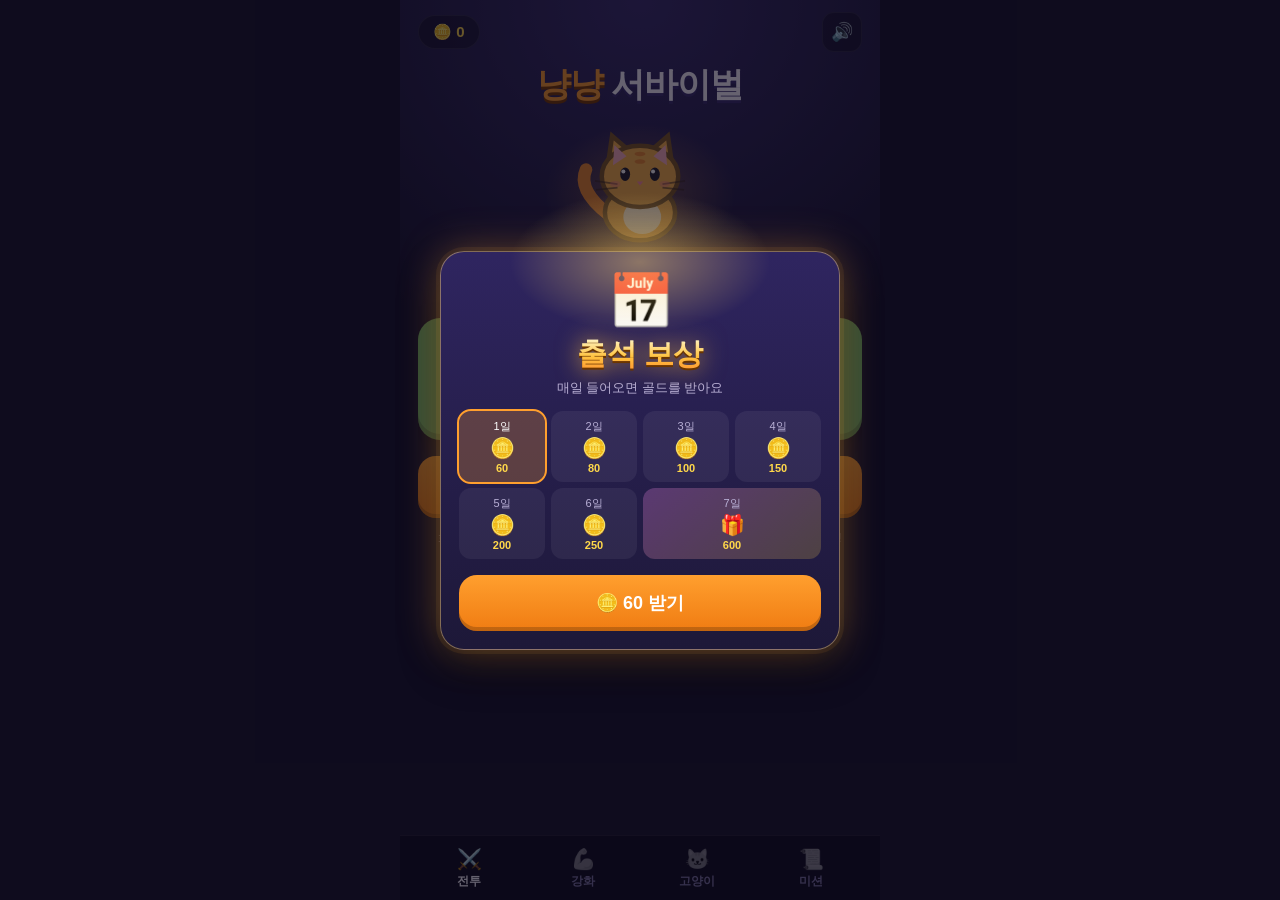
==== nyang-survival/index.html @ a1746a8e "Publish web builds" ====
<!doctype html>
<html lang="ko">
  <head>
    <meta charset="UTF-8" />
    <link rel="icon" type="image/svg+xml" href="./favicon.svg" />
    <meta name="viewport" content="width=device-width, initial-scale=1.0, maximum-scale=1, user-scalable=no, viewport-fit=cover" />
    <title>냥냥 서바이벌</title>
    <script type="module" crossorigin src="./assets/index-CrJiUwjd.js"></script>
    <link rel="stylesheet" crossorigin href="./assets/index-DFEKQKXf.css">
  </head>
  <body>
    <div id="root"></div>
  </body>
</html>
---- nyang-survival/assets/index-DFEKQKXf.css ----
:root{--bg:#17142b;--surface:#241f40;--surface-2:#2f2952;--line:#ffffff14;--text:#fbf7ff;--text-sub:#b9b0d6;--text-faint:#7d74a3;--orange:#ff9f2e;--orange-deep:#f07c12;--gold:#ffd84a;--mint:#4ade80;--pink:#ff7eb6;--lightningcss-light: ;--lightningcss-dark:initial;color-scheme:dark;color:var(--text);background:var(--bg);-webkit-font-smoothing:antialiased;-webkit-tap-highlight-color:transparent;font-family:Toss Product Sans,-apple-system,BlinkMacSystemFont,Apple SD Gothic Neo,Pretendard,Noto Sans KR,sans-serif}*{box-sizing:border-box}html,body,#root{background:var(--bg);overscroll-behavior:none;height:100%;margin:0}body{overflow:hidden}button{font:inherit;color:inherit;cursor:pointer;background:0 0;border:0;padding:0}button:disabled{cursor:default}.loading{place-items:center;height:100%;font-size:40px;display:grid}.lobby{max-width:480px;height:100%;padding:calc(10px + env(safe-area-inset-top)) 18px 0;-webkit-user-select:none;user-select:none;background:radial-gradient(120% 60% at 50% 0%, #3b2f6e 0%, var(--bg) 70%);flex-direction:column;margin:0 auto;display:flex}.lobby-top{flex:none;justify-content:space-between;align-items:center;height:44px;display:flex}.gold-pill{border:1px solid var(--line);color:var(--gold);background:#0000004d;border-radius:999px;padding:7px 14px;font-size:15px;font-weight:800}.top-btns{gap:8px;display:flex}.icon-btn{border:1px solid var(--line);background:#0000004d;border-radius:12px;width:40px;height:40px;font-size:18px}.battle{flex-direction:column;flex:1;align-items:center;padding-bottom:12px;display:flex;overflow-y:auto}.logo{letter-spacing:-1px;color:var(--orange);text-shadow:0 3px #7a3a00;margin:8px 0 0;font-size:34px;font-weight:900}.logo span{color:var(--text);text-shadow:0 3px #3b2f6e}.hero{flex-direction:column;align-items:center;margin:6px 0 14px;display:flex}.hero-name{margin-top:-6px;font-size:18px;font-weight:800}.hero-weapon{color:var(--text-sub);margin-top:4px;font-size:13px}.stage-card{border-radius:22px;align-items:center;width:100%;padding:18px 8px;display:flex;box-shadow:inset 0 -6px #0000002e,0 8px 24px #0000004d}.arrow{color:#141028bf;flex:none;width:40px;height:56px;font-size:34px;font-weight:700}.arrow:disabled{opacity:.25}.stage-info{text-align:center;color:#1e1a33;flex:1}.stage-info.dark{color:#fbf7ff}.stage-info.dark+.arrow{color:#ffffffbf}.stage-card:has(.dark) .arrow{color:#ffffffbf}.stage-num{opacity:.7;letter-spacing:1px;font-size:12px;font-weight:800}.stage-name{margin:2px 0 6px;font-size:22px;font-weight:900}.stage-best{opacity:.8;font-size:13px;font-weight:600}.main-btn{background:linear-gradient(180deg, var(--orange) 0%, var(--orange-deep) 100%);color:#fff;border-radius:18px;width:100%;height:56px;margin-top:12px;font-size:18px;font-weight:900;box-shadow:inset 0 -4px #0003}.main-btn:active:not(:disabled){transform:translateY(2px);box-shadow:inset 0 -2px #0003}.main-btn:disabled{background:var(--surface-2);color:var(--text-faint);box-shadow:none}.start-btn{height:62px;margin-top:16px;font-size:22px}.gold-btn{color:#4a3500;background:linear-gradient(#ffd84a 0%,#f0b400 100%)}.ghost-btn{width:100%;height:48px;color:var(--text-sub);background:#ffffff12;border-radius:14px;margin-top:10px;font-size:15px;font-weight:700}.row-btns{gap:8px;display:flex}.hint{color:var(--text-faint);text-align:center;margin:12px 0 0;font-size:12px}.list{flex:1;padding-bottom:16px;overflow-y:auto}.list-title{margin:10px 0 2px;font-size:24px;font-weight:900}.list-sub{color:var(--text-sub);margin:0 0 14px;font-size:13px}.item{background:var(--surface);border:1px solid var(--line);border-radius:16px;align-items:center;gap:12px;margin-bottom:8px;padding:12px;display:flex}.item-emoji{background:var(--surface-2);border-radius:12px;flex:none;place-items:center;width:44px;height:44px;font-size:22px;display:grid}.item-body{flex-direction:column;flex:1;min-width:0;display:flex}.item-name{font-size:15px;font-weight:800}.item-lv{color:var(--orange);margin-left:4px;font-size:12px}.item-desc{color:var(--text-sub);margin-top:2px;font-size:12px}.buy-btn{background:var(--orange);color:#fff;border-radius:12px;flex:none;min-width:84px;height:38px;padding:0 10px;font-size:13px;font-weight:800}.buy-btn.poor{background:var(--surface-2);color:var(--text-faint)}.buy-btn:disabled{color:var(--gold);background:0 0}.cat-grid{grid-template-columns:1fr 1fr;gap:10px;display:grid}.cat-card{background:var(--surface);border:2px solid var(--line);text-align:center;border-radius:18px;flex-direction:column;align-items:center;padding:8px 8px 12px;display:flex}.cat-card.selected{border-color:var(--orange);background:#33284f}.cat-card.locked canvas{filter:grayscale(.7)brightness(.7)}.cat-name{font-size:15px;font-weight:900}.cat-weapon{margin-top:2px;font-size:12px}.cat-bonus{color:var(--text-sub);min-height:28px;margin-top:2px;font-size:11px}.cat-state{color:var(--orange);margin-top:6px;font-size:13px;font-weight:800}.cat-state.poor{color:var(--text-faint)}.tabbar{padding:6px 12px calc(6px + env(safe-area-inset-bottom));border-top:1px solid var(--line);background:#0e0b1ce6;flex:none;margin:0 -18px;display:flex}.tab{height:52px;color:var(--text-faint);border-radius:12px;flex-direction:column;flex:1;justify-content:center;align-items:center;gap:2px;font-size:12px;font-weight:700;display:flex}.tab span{filter:grayscale();opacity:.6;font-size:20px}.tab.active{color:var(--text)}.tab.active span{filter:none;opacity:1}.game{touch-action:none;-webkit-user-select:none;user-select:none;background:#000;max-width:480px;margin:0 auto;position:fixed;inset:0;overflow:hidden;box-shadow:0 0 0 100vmax #0d0b1a}.game-canvas{touch-action:none;width:100%;height:100%;display:block}.pause-btn{color:#fff;letter-spacing:-2px;background:#14102899;border-radius:14px;width:38px;height:28px;font-size:12px;font-weight:900;position:absolute;left:12px}.boss-banner{text-align:center;color:#fff;pointer-events:none;background:linear-gradient(90deg,#0000,#dc283cd9 20% 80%,#0000);padding:14px 0;font-size:26px;font-weight:900;animation:3.2s forwards banner;position:absolute;top:38%;left:0;right:0}@keyframes banner{0%{opacity:0;transform:scaleY(.2)}10%,85%{opacity:1;transform:scaleY(1)}to{opacity:0}}.overlay{background:#0a08189e;justify-content:center;align-items:center;padding:20px;animation:.18s fade;display:flex;position:absolute;inset:0}@keyframes fade{0%{opacity:0}}.sheet{background:var(--surface);border:1px solid var(--line);text-align:center;border-radius:24px;width:100%;max-width:400px;padding:22px 18px 18px;animation:.22s cubic-bezier(.2,1.4,.4,1) pop}@keyframes pop{0%{transform:scale(.85)}}.sheet-title{font-size:24px;font-weight:900}.sheet-sub{color:var(--text-sub);margin-top:4px;font-size:13px}.chest-emoji{margin-bottom:6px;font-size:54px;line-height:1}.cards{flex-direction:column;gap:8px;margin-top:14px;display:flex}.card-pick{text-align:left;background:var(--surface-2);border:2px solid #0000;border-radius:16px;align-items:center;gap:12px;padding:12px;display:flex}.card-pick:not(.static):active{border-color:var(--orange);transform:scale(.98)}.card-gold{border-color:var(--gold);background:linear-gradient(135deg,#5a4210,#3d2c0a)}.pick-emoji{background:#00000040;border-radius:14px;flex:none;place-items:center;width:48px;height:48px;font-size:26px;display:grid}.pick-body{flex-direction:column;min-width:0;display:flex}.pick-name{font-size:16px;font-weight:800}.pick-tag{color:var(--orange);margin-left:4px;font-size:11px;font-weight:800}.pick-tag.tag-new{color:var(--mint)}.pick-desc{color:var(--text-sub);margin-top:2px;font-size:12px;line-height:1.4}.chest-gold{color:var(--gold);margin-top:4px;font-size:18px;font-weight:900}.gear{flex-wrap:wrap;justify-content:center;gap:8px;margin:16px 0 4px;display:flex}.gear-item{background:var(--surface-2);border-radius:14px;flex-direction:column;align-items:center;width:56px;padding:8px 0;font-size:22px;display:flex}.gear-item b{color:var(--text-sub);font-size:11px}.gear-gold{background:#5a4210}.result-rows{background:var(--surface-2);border-radius:16px;margin:16px 0 4px;padding:6px 14px}.result-rows div{justify-content:space-between;padding:9px 0;font-size:15px;display:flex}.result-rows div+div{border-top:1px solid var(--line)}.result-rows span{color:var(--text-sub)}.result-gold b{color:var(--gold)}.toast{left:50%;bottom:calc(96px + env(safe-area-inset-bottom));color:#fff;white-space:nowrap;z-index:10;pointer-events:none;background:#0a0818e6;border-radius:999px;padding:11px 18px;font-size:14px;font-weight:600;position:fixed;transform:translate(-50%)}.toast-top{top:calc(64px + env(safe-area-inset-top));bottom:auto}.sheet-glow{background:linear-gradient(#2f2560 0%,#1d1838 100%);border:1.5px solid #ffd27873;position:relative;box-shadow:0 0 0 4px #ffb43c14,0 0 40px #ffaa3c59,0 18px 40px #00000073}.sheet-glow:before{content:"";pointer-events:none;background:radial-gradient(closest-side,#ffd76e73,#0000);width:260px;height:140px;position:absolute;top:-60px;left:50%;transform:translate(-50%)}.title-shine{letter-spacing:-.5px;background:linear-gradient(#fff6c8 10%,#ffc340 55%,#ff8a2e 100%);color:#0000;filter:drop-shadow(0 2px #6b3500)drop-shadow(0 0 12px #ffbe3c99);-webkit-background-clip:text;background-clip:text;font-size:30px;animation:.5s cubic-bezier(.2,1.6,.4,1) title-bounce;position:relative}@keyframes title-bounce{0%{opacity:0;transform:scale(.4)}}.cards .card-pick{border:2px solid #ffffff14;transition:transform 80ms;animation:.32s cubic-bezier(.2,1.3,.4,1) both card-in;position:relative;overflow:hidden;box-shadow:inset 0 1px #ffffff14}@keyframes card-in{0%{opacity:0;transform:translateY(18px)scale(.92)}}.cards .card-pick:after{content:"";pointer-events:none;background:linear-gradient(100deg,#0000,#ffffff24,#0000);width:40%;animation:2.4s ease-in-out .4s infinite sweep;position:absolute;top:0;bottom:0;left:-60%}@keyframes sweep{0%{left:-60%}45%,to{left:130%}}.card-weapon{background:linear-gradient(135deg,#2c3a78,#262457);border-color:#6eaaff66!important}.card-weapon .pick-emoji{background:radial-gradient(circle at 35% 30%,#5d8bff,#2b3f9a);box-shadow:0 0 14px #5a8cff80}.card-passive{background:linear-gradient(135deg,#4a2c6e,#2e2252);border-color:#c88cff66!important}.card-passive .pick-emoji{background:radial-gradient(circle at 35% 30%,#b77dff,#5b2f9a);box-shadow:0 0 14px #b46eff80}.cards .card-gold{background:linear-gradient(135deg,#7a5410,#3d2a08);box-shadow:0 0 18px #ffc83c8c,inset 0 1px #fff3;border-color:#ffd34d!important}.cards .card-gold .pick-emoji{background:radial-gradient(circle at 35% 30%,#ffe27a,#b8720c);box-shadow:0 0 16px #ffd250cc}.cards .card-pick:not(.static):active{transform:scale(.96);border-color:#ffd34d!important}.pick-tag{background:#ff9f2e2e;border-radius:6px;padding:1px 6px}.pick-tag.tag-new{background:#46e6a029}.pick-tag:empty{display:none}.pause-bars{border-left:3.5px solid #fff;border-right:3.5px solid #fff;border-radius:1px;width:10px;height:12px;margin:0 auto;display:block}.lobby{position:relative;overflow:hidden}.lobby>*{z-index:1;position:relative}.lobby>.lobby-bg{z-index:0;pointer-events:none;position:absolute;inset:0;overflow:hidden}.lobby-bg span{opacity:0;animation:9s linear infinite float-up;position:absolute;bottom:-30px}@keyframes float-up{0%{opacity:0;transform:translateY(0)rotate(0)}10%{opacity:.35}90%{opacity:.25}to{opacity:0;transform:translateY(-110vh)rotate(160deg)}}.lobby>.overlay{z-index:50;position:fixed}.hero{position:relative}.hero-glow{background:radial-gradient(closest-side,#ffaa4659,#0000);width:190px;height:140px;animation:2.4s ease-in-out infinite breathe;position:absolute;top:10px;left:50%;transform:translate(-50%)}@keyframes breathe{50%{opacity:.7;transform:translate(-50%)scale(1.15)}}.hero canvas{position:relative}.logo{animation:.6s cubic-bezier(.2,1.5,.4,1) logo-in}@keyframes logo-in{0%{opacity:0;transform:scale(.6)rotate(-4deg)}}.stage-dots{justify-content:center;gap:5px;margin-top:10px;display:flex}.stage-dots i{opacity:.3;background:currentColor;border-radius:3px;width:6px;height:6px;transition:width .2s}.stage-dots i.on{opacity:.85;width:16px}.endless-card{background:radial-gradient(circle at 20% 30%,#ff8cf059,#0000 40%),radial-gradient(circle at 80% 70%,#8cf2ff4d,#0000 45%),linear-gradient(135deg,#2b2346,#45306e);border:1.5px solid #ffd2ff59}.endless-card .arrow{color:#ffffffbf}.pulse:not(:disabled){animation:1.4s ease-in-out infinite pulse}@keyframes pulse{0%,to{box-shadow:inset 0 -4px #0003,0 0 #ff9f2e8c}50%{box-shadow:inset 0 -4px #0003,0 0 0 10px #ff9f2e00}}.lv-bar{background:#ffffff14;border-radius:3px;height:6px;margin:6px 0 2px;display:block;overflow:hidden}.lv-bar i{background:linear-gradient(90deg, var(--orange), var(--gold));border-radius:3px;height:100%;transition:width .3s;display:block}.mission.claimed{opacity:.5}.mission.bonus{border-color:#ffd84a59}.buy-btn.ready{color:#4a3500;background:linear-gradient(#ffd84a,#f0a800);animation:1.2s ease-in-out infinite wiggle}@keyframes wiggle{0%,to{transform:rotate(0)}10%{transform:rotate(-4deg)}20%{transform:rotate(4deg)}30%{transform:rotate(0)}}.mission .buy-btn:disabled:not(.ready){color:var(--text-faint);background:#ffffff0d}.tab{position:relative}.tab-badge{color:#fff;background:#ff4d6d;border-radius:9px;place-items:center;min-width:17px;height:17px;padding:0 4px;font-size:11px;font-style:normal;font-weight:900;display:grid;position:absolute;top:4px;right:calc(50% - 22px)}.attend-grid{grid-template-columns:repeat(4,1fr);gap:6px;margin:14px 0 4px;display:grid}.attend-day{color:var(--text-sub);background:#ffffff0f;border-radius:12px;flex-direction:column;align-items:center;gap:2px;padding:8px 2px;font-size:11px;display:flex}.attend-day b{font-size:20px}.attend-day em{color:var(--gold);font-style:normal;font-weight:800}.attend-day.got{opacity:.4}.attend-day.today{outline:2px solid var(--orange);color:#fff;background:#ff9f2e40}.attend-day.big{background:linear-gradient(135deg,#ff8cf040,#ffd84a33);grid-column:span 2}.ult-btn{--p:0;right:16px;bottom:calc(24px + env(safe-area-inset-bottom));touch-action:none;z-index:5;background:#141028a6;border-radius:50%;place-items:center;width:74px;height:74px;display:grid;position:absolute}.ult-ring{background:conic-gradient(#ffb340 calc(var(--p) * 360deg), #ffffff1f 0);border-radius:50%;position:absolute;inset:0;-webkit-mask:radial-gradient(circle,#0000 29px,#000 30px);mask:radial-gradient(circle,#0000 29px,#000 30px)}.ult-icon{filter:grayscale(.8)brightness(.8);margin-top:-8px;font-size:28px;transition:filter .2s}.ult-label{color:var(--text-sub);font-size:10px;font-weight:900;position:absolute;bottom:12px}.ult-btn.ready{background:radial-gradient(circle at 40% 35%,#ffd27a,#ff7a2e 70%);animation:.9s ease-in-out infinite ult-ready;box-shadow:0 0 0 3px #fffc,0 0 24px #ffa03ce6}.ult-btn.ready .ult-icon{filter:none}.ult-btn.ready .ult-label{color:#fff;text-shadow:0 1px #7a3a00}.ult-btn.ready .ult-ring{display:none}@keyframes ult-ready{50%{transform:scale(1.1)}}.banners{left:0;right:0;top:calc(150px + env(safe-area-inset-top));pointer-events:none;z-index:4;flex-direction:column;align-items:center;gap:6px;display:flex;position:absolute}.banner{color:#fff;text-shadow:0 1px #0006;text-align:center;background:#141028cc;border:1.5px solid #fff3;border-radius:999px;max-width:calc(100% - 32px);padding:8px 16px;font-size:14px;font-weight:900;animation:2.6s forwards banner-in}.banner-warn{background:linear-gradient(90deg,#dc2846eb,#ff6e3ceb);border-color:#ffdcc880}.banner-good{background:linear-gradient(90deg,#2896ffeb,#50dcc8eb)}.banner-gold{color:#4a2a00;text-shadow:none;background:linear-gradient(90deg,#e6a014f2,#ffd246f2)}@keyframes banner-in{0%{opacity:0;transform:translateY(-10px)scale(.8)}8%{opacity:1;transform:translateY(0)scale(1.08)}14%,85%{opacity:1;transform:none}to{opacity:0;transform:translateY(-8px)}}.boss-intro{pointer-events:none;z-index:6;background:linear-gradient(#0000,#3c00148c 20% 80%,#0000);flex-direction:column;align-items:center;animation:3s forwards boss-in;display:flex;position:absolute;top:32%;left:0;right:0}.boss-stripe{background:repeating-linear-gradient(-45deg,#ffd84a 0 12px,#1a1424 12px 24px) 0 0/34px 12px;width:100%;height:12px;animation:.6s linear infinite stripe}@keyframes stripe{to{background-position:34px 0}}.boss-warning{letter-spacing:6px;color:#ff4d6d;text-shadow:0 0 14px #ff3c5ae6,0 3px #4a0010;margin-top:10px;font-size:34px;font-weight:900;animation:.4s steps(2,end) infinite blink}.boss-emoji{filter:drop-shadow(0 0 12px #ff5050cc);font-size:56px;line-height:1.1}.boss-name{color:#fff;text-shadow:0 2px #000;margin-bottom:10px;font-size:22px;font-weight:900}@keyframes blink{50%{opacity:.4}}@keyframes boss-in{0%{opacity:0;transform:scaleY(.1)}8%{opacity:1;transform:scaleY(1)}85%{opacity:1}to{opacity:0}}.evolve-splash{pointer-events:none;z-index:6;flex-direction:column;justify-content:center;align-items:center;animation:2.2s forwards evo-fade;display:flex;position:absolute;inset:0;overflow:hidden}.evolve-rays{background:repeating-conic-gradient(#ffdc6e59 0 10deg, transparent 10deg 24deg);border-radius:50%;width:520px;height:520px;animation:6s linear infinite spin;position:absolute;-webkit-mask:radial-gradient(circle,#000 20%,#0000 65%);mask:radial-gradient(circle,#000 20%,#0000 65%)}@keyframes spin{to{transform:rotate(360deg)}}.evolve-from{color:#fffc;font-size:14px;font-weight:800;text-decoration:line-through;position:relative}.evolve-emoji{filter:drop-shadow(0 0 20px #ffd25ae6);font-size:84px;line-height:1.1;animation:.7s cubic-bezier(.2,1.8,.4,1) evo-pop;position:relative}.evolve-title{background:linear-gradient(#fff6c8 10%,#ffc340 55%,#ff8a2e 100%);color:#0000;filter:drop-shadow(0 3px #6b3500);-webkit-background-clip:text;background-clip:text;font-size:40px;font-weight:900;position:relative}.evolve-name{color:#fff;text-shadow:0 2px #000;font-size:20px;font-weight:900;position:relative}@keyframes evo-pop{0%{transform:scale(.2)rotate(-30deg)}}@keyframes evo-fade{0%{opacity:0}10%,80%{opacity:1}to{opacity:0}}.tutorial{pointer-events:none;z-index:4;flex-direction:column;align-items:center;gap:8px;animation:.4s fade;display:flex;position:absolute;bottom:22%;left:0;right:0}.tut-hand{font-size:44px;animation:1.6s ease-in-out infinite drag}@keyframes drag{0%,to{transform:translate(-40px)}50%{transform:translate(40px,-10px)}}.tut-text{text-align:center;color:#fff;background:#141028c7;border-radius:14px;padding:10px 16px;font-size:16px;font-weight:900}.tut-text small{color:var(--text-sub);font-size:12px;font-weight:700}.chest-sheet{overflow:hidden}.chest-shake{animation:.35s ease-in-out infinite shake;display:inline-block}@keyframes shake{25%{transform:rotate(-10deg)scale(1.05)}75%{transform:rotate(10deg)scale(1.05)}}.chest-open{animation:.6s cubic-bezier(.2,1.8,.4,1) evo-pop;display:inline-block}.reels{flex-wrap:wrap;justify-content:center;gap:8px;margin:16px 0 6px;display:flex}.reel{background:#0000004d;border:2px solid #ffffff1f;border-radius:16px;flex-direction:column;justify-content:center;align-items:center;gap:4px;width:78px;min-height:92px;padding:6px 4px;display:flex}.reel-emoji{font-size:34px;line-height:1}.reel:not(.reel-done) .reel-emoji{filter:blur(1px);opacity:.8}.reel-done{background:linear-gradient(#3b3278,#2a2356);border-color:#8cb4ff80;animation:.4s cubic-bezier(.2,1.8,.4,1) evo-pop}.reel-gold{background:linear-gradient(#7a5410,#3d2a08);border-color:#ffd34d;box-shadow:0 0 16px #ffc83cb3}.reel-name{word-break:keep-all;flex-direction:column;align-items:center;font-size:11px;font-weight:800;line-height:1.25;display:flex}.reel-name b{color:var(--gold);font-size:10px}.jackpot{border-color:#ffd34d;box-shadow:0 0 0 4px #ffd25033,0 0 50px #ffbe3c99}.result-sheet{max-height:calc(100% - 20px);position:relative;overflow-y:auto}.new-record{background:linear-gradient(90deg,#ff4d6d,#ff9f2e);border-radius:999px;margin-top:6px;padding:4px 12px;font-size:13px;font-weight:900;animation:1.2s ease-in-out infinite wiggle;display:inline-block}.dmg-bars{text-align:left;margin-top:12px}.dmg-title{color:var(--text-sub);margin-bottom:6px;font-size:12px;font-weight:800}.dmg-row{align-items:center;gap:6px;margin-bottom:5px;font-size:12px;display:flex}.dmg-emoji{text-align:center;width:22px;font-size:16px}.dmg-bar{background:#ffffff0f;border-radius:6px;flex:1;height:20px;position:relative;overflow:hidden}.dmg-bar i{background:linear-gradient(90deg,#5d8bff,#b77dff);border-radius:6px;animation:.8s ease-out grow;position:absolute;top:0;bottom:0;left:0}@keyframes grow{0%{width:0}}.dmg-bar em{padding-left:8px;font-style:normal;font-weight:800;line-height:20px;position:relative}.dmg-row b{text-align:right;min-width:46px}.result-sheet .row-btns .main-btn{height:48px;margin-top:10px;font-size:16px}.confetti{pointer-events:none;opacity:.8;background-image:radial-gradient(circle,#ffd84a 3px,#0000 4px),radial-gradient(circle,#ff7eb6 3px,#0000 4px),radial-gradient(circle,#5cc8ff 3px,#0000 4px),radial-gradient(circle,#4ade80 3px,#0000 4px);background-position:0 0,40px 30px,20px 60px,70px 10px;background-size:90px 110px,120px 90px,70px 130px,110px 70px;animation:3s linear infinite confetti;position:absolute;inset:0}@keyframes confetti{to{background-position:0 440px,40px 390px,20px 580px,70px 290px}}.evo-hints{flex-direction:column;gap:4px;margin:4px 0 6px;display:flex}.evo-hint{color:var(--text-sub);background:#ffffff0d;border-radius:10px;padding:6px 8px;font-size:12px}.evo-hint b{color:var(--gold)}.list,.battle,.result-sheet{scrollbar-width:none}.list::-webkit-scrollbar{display:none}.battle::-webkit-scrollbar{display:none}.result-sheet::-webkit-scrollbar{display:none}
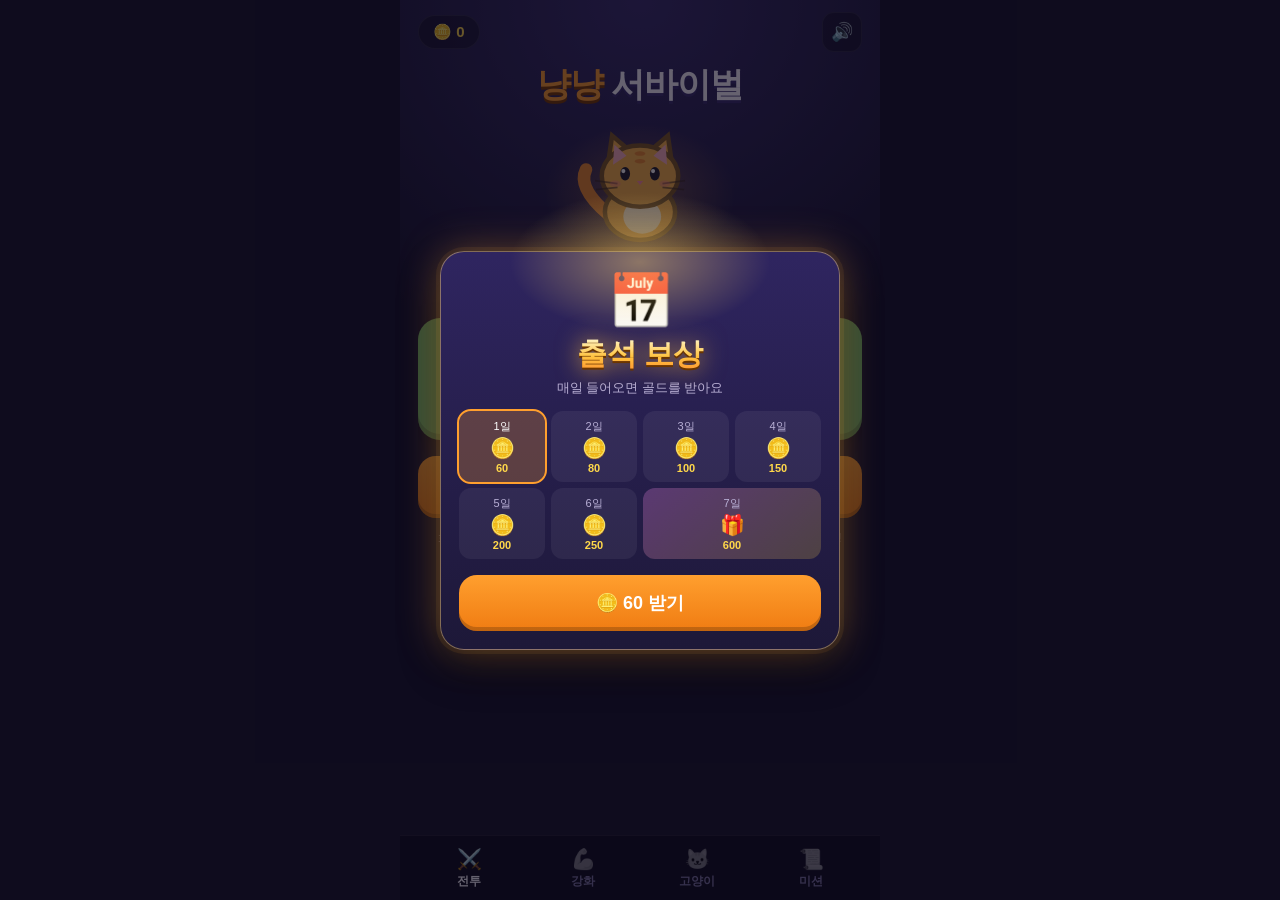
==== commit ecb0862c: "Add ONE store H5 SDK" ====
--- a/nyang-survival/index.html
+++ b/nyang-survival/index.html
@@ -1,11 +1,13 @@
 <!doctype html>
 <html lang="ko">
   <head>
+    <script type="module">import { createSDK } from "https://h5sdk.onestore.net/lib/v1.1.0/onestore-h5-sdk.min.js"; window.__oneSDK = createSDK();</script>
+
     <meta charset="UTF-8" />
     <link rel="icon" type="image/svg+xml" href="./favicon.svg" />
     <meta name="viewport" content="width=device-width, initial-scale=1.0, maximum-scale=1, user-scalable=no, viewport-fit=cover" />
     <title>냥냥 서바이벌</title>
-    <script type="module" crossorigin src="./assets/index-CrJiUwjd.js"></script>
+    <script type="module" crossorigin src="./assets/index-Cp1OMwpD.js"></script>
     <link rel="stylesheet" crossorigin href="./assets/index-DFEKQKXf.css">
   </head>
   <body>
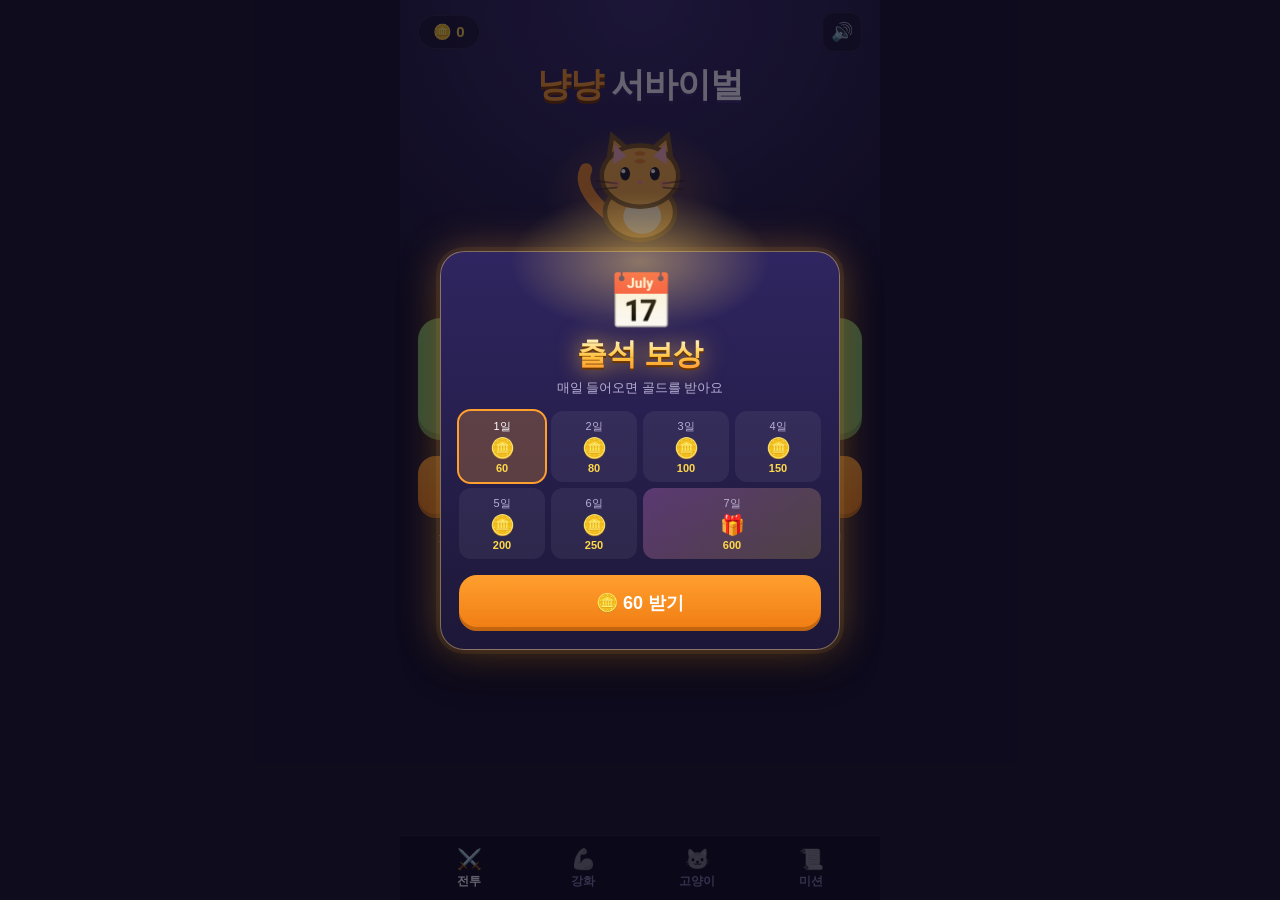
==== commit f139339a: "Add SDK script tag" ====
--- a/nyang-survival/index.html
+++ b/nyang-survival/index.html
@@ -1,6 +1,7 @@
 <!doctype html>
 <html lang="ko">
   <head>
+    <script type="module" src="https://h5sdk.onestore.net/lib/v1.1.0/onestore-h5-sdk.min.js"></script>
     <script type="module">import { createSDK } from "https://h5sdk.onestore.net/lib/v1.1.0/onestore-h5-sdk.min.js"; window.__oneSDK = createSDK();</script>
 
     <meta charset="UTF-8" />
